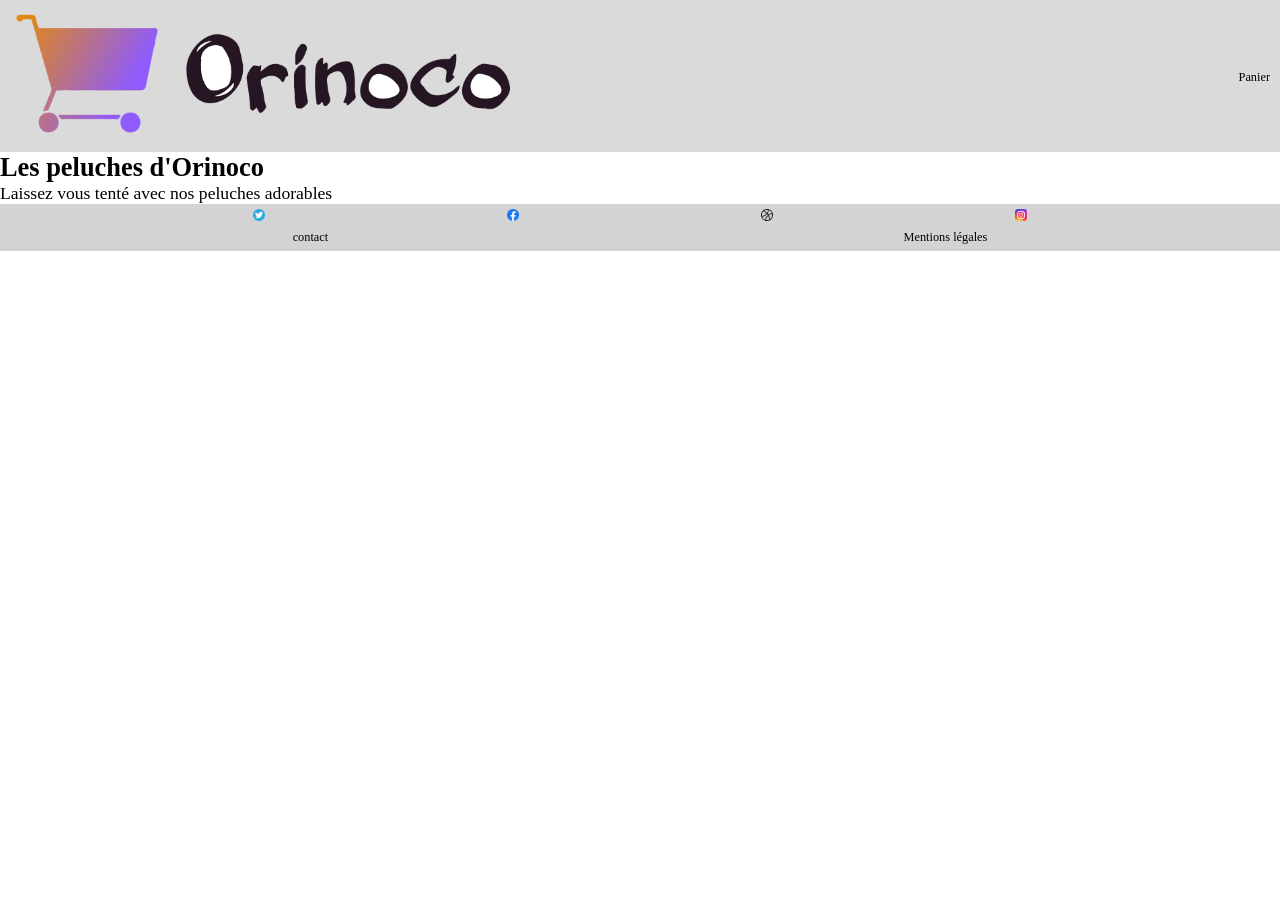
==== Front-End/index.html @ 4ac7d764 "added files" ====
<!DOCTYPE html>
<html lang="fr">
  <head>
    <meta charset="UTF-8" />
    <meta http-equiv="X-UA-Compatible" content="IE=edge" />
    <meta name="viewport" content="width=device-width, initial-scale=1.0" />
    <title>Orinco</title>
    <link rel="stylesheet" href="sass/styles.css" />
    <meta name="title" content="Accueil - Orinoco" />
    <meta
      name="description"
      content="Orinoco est un site e-commerce à thème."
    />
    <script src="JavaScript/index.js" defer></script>
  </head>
  <body>
    <!-- Header-->
    <header>
      <div class="logo-picture">
        <img
          src="ressources/images/logo.png"
          class="img-logo"
          alt="logo-orinco"
        />
      </div>
      <div class="shopping-cart">
        <a href="panier.html">Panier</a>
      </div>
    </header>
    <!--End Header-->
    <section class="products">
      <h1 class="title-products">Les peluches d'Orinoco</h1>
      <p class="info-products">
        Laissez vous tenté avec nos peluches adorables
      </p>
      <ul id="productsList" class="product-list">
        <div class="bg-oniPink animate-pulse h-80"></div>
        <div class="bg-oniPink animate-pulse h-80"></div>
        <div class="bg-oniPink animate-pulse h-80"></div>
        <div class="bg-oniPink animate-pulse h-80"></div>
        <div class="bg-oniPink animate-pulse h-80"></div>
        <div class="bg-oniPink animate-pulse h-80"></div>
      </ul>

      <template id="product">
        <li class="card-product">
          <a id="productLink" href="" class="link-products">
            <img id="productImage" class="product-image" src="" alt="" />

            <div class="product-informations">
              <h2 id="productName" class="name-product"></h2>
              <p id="productDescription" class="product-description"></p>
              <span id="productPrice" class="price"></span>
            </div>
          </a>
        </li>
      </template>
    </section>
    <footer>
      <div class="social">
        <a
          aria-label=" twitter "
          class="link-social"
          href=" https://twitter.com/ "
        >
          <img
            src=" ressources/images/twitter.jpg "
            class="social-logo"
            alt=" logo twitter "
          />
        </a>
        <a
          aria-label=" facebook "
          class="link-social"
          href=" https://www.facebook.com/ "
        >
          <img
            src=" ressources/images/fb.png "
            class="social-logo"
            alt=" logo facebook "
          />
        </a>
        <a
          aria-label=" dribble "
          class="link-social"
          href=" https://dribbble.com/ "
        >
          <img
            src=" ressources/images/dribble.png "
            class="social-logo"
            alt=" logo facebook "
          />
        </a>
        <a
          aria-label=" instagram "
          class="link-social"
          href=" https://www.instagram.com/ "
        >
          <img
            src=" ressources/images/instagram.png "
            class="social-logo"
            alt=" logo facebook "
          />
        </a>
      </div>
      <ul class="menu-footer">
        <li>
          <a href=" mailto:contact@orinoco.com "> contact </a>
        </li>
        <li>
          <a href=" mentions.html "> Mentions légales </a>
        </li>
      </ul>
    </footer>
  </body>
</html>
---- Front-End/sass/styles.css ----
header {
  display: flex;
  justify-content: space-between;
  padding: 10px;
  align-items: center;
  background: rgba(211, 211, 211, 0.836);
}
header > .logo-picture {
  width: 40%;
}
header > .logo-picture > .img-logo {
  width: 100%;
}

body {
  margin: 0;
  padding: 0;
  font-size: 1.1em;
  display: flex;
  flex-direction: column;
}

a {
  text-decoration: none;
  list-style-type: none;
  color: black;
  font-size: 0.7em;
}

li {
  text-decoration: none;
  list-style-type: none;
}

ul {
  padding: 0;
  margin: 0;
}

h1, h2, h3, p {
  margin: 0;
  padding: 0;
}

@media only screen and (max-width: 450px) {
  .products {
    display: flex;
    flex-direction: column;
    align-content: center;
    background-image: linear-gradient(#FF79DA, #9256dc);
    height: 750px;
  }
  .products > .title-products {
    text-align: center;
  }
  .products > .info-products {
    text-align: center;
  }
  .products > .product-list {
    display: flex;
    flex-direction: column;
    height: 85%;
    justify-content: space-around;
    align-items: center;
  }
  .products .card-product {
    width: 98%;
  }
  .products .product-image {
    height: 100%;
    width: 50%;
    object-fit: cover;
    border-radius: 0.9em 0 0 0.9em;
  }
  .products .link-products {
    display: flex;
    height: 100%;
    background: #9356dc;
    border-radius: 1em 1em 1em 1em;
    box-shadow: 0 0.3rem 1rem rgba(0, 0, 0, 0.3);
  }
  .products .product-informations {
    display: flex;
    flex-direction: column;
    align-items: center;
    color: white;
    padding: 5px;
    justify-content: space-around;
  }
  .products .product-informations > .product-description {
    font-size: 0.6em;
    text-align: justify;
  }
  .products .product-informations > .name-product {
    font-size: 1.1em;
  }
  .products .product-informations > .price {
    font-weight: bolder;
    font-size: 0.8em;
  }
}
footer {
  display: flex;
  flex-direction: column;
  padding: 5px;
  background: lightgrey;
}
footer > .social {
  display: flex;
  justify-content: space-around;
  width: 80%;
  margin: auto;
}
footer > .social .social-logo {
  width: 1em;
}
footer > .menu-footer {
  display: flex;
  justify-content: space-around;
}

/*# sourceMappingURL=styles.css.map */
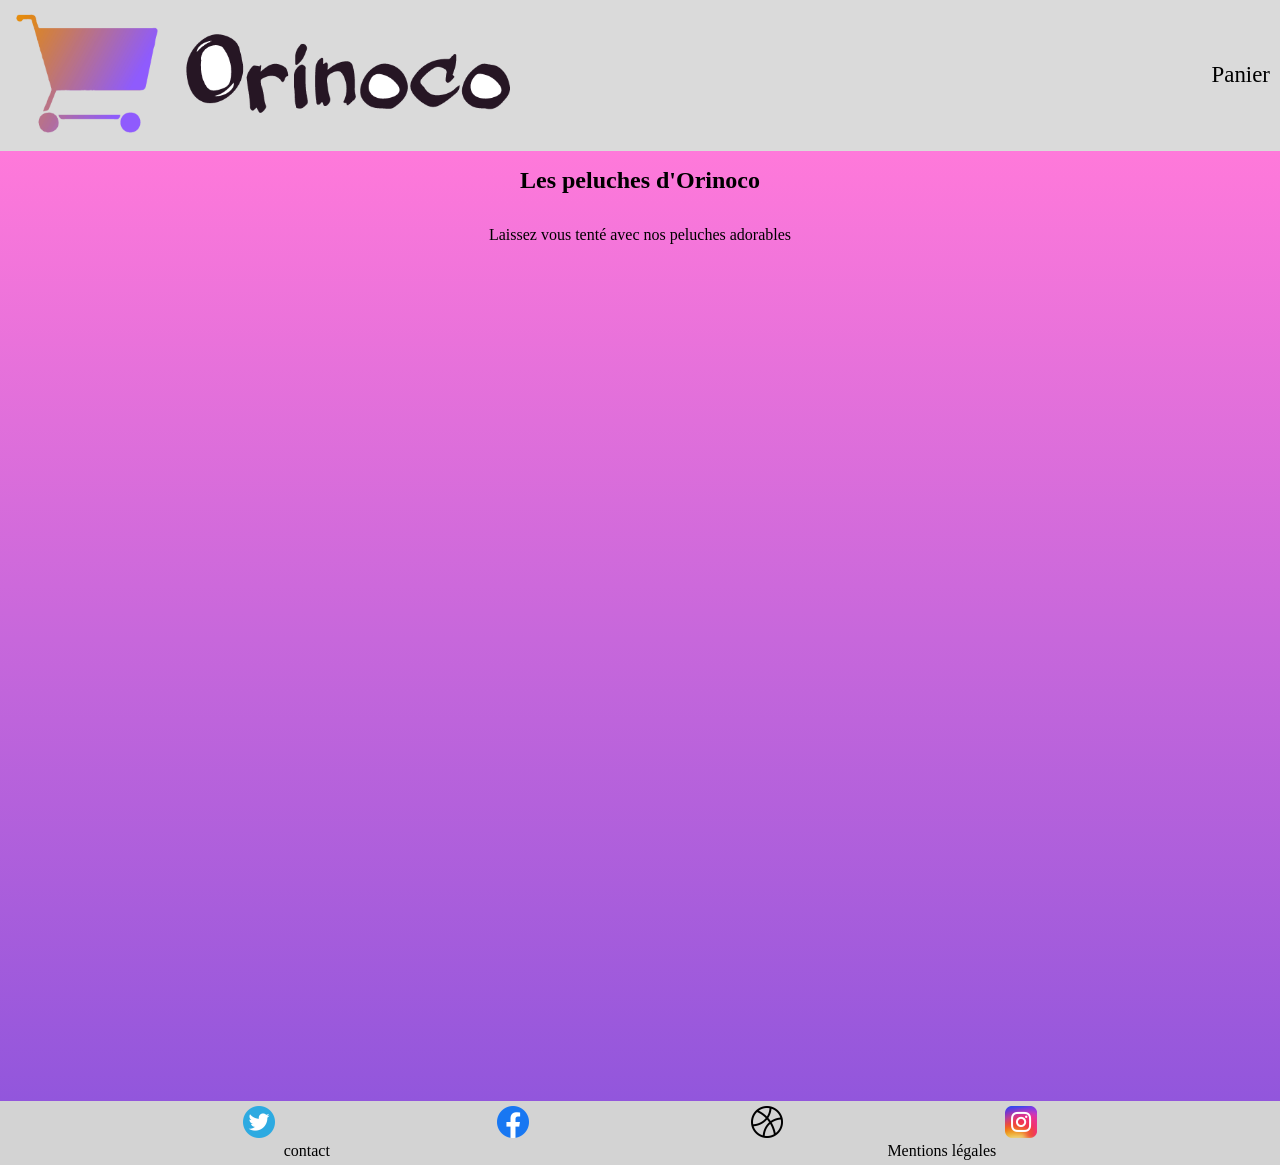
==== commit daf4d13b: "ede" ====
--- a/Front-End/index.html
+++ b/Front-End/index.html
@@ -55,6 +55,8 @@
           </a>
         </li>
       </template>
+
+      
     </section>
     <footer>
       <div class="social">
@@ -88,7 +90,7 @@
           <img
             src=" ressources/images/dribble.png "
             class="social-logo"
-            alt=" logo facebook "
+            alt=" logo dribble "
           />
         </a>
         <a
@@ -99,7 +101,7 @@
           <img
             src=" ressources/images/instagram.png "
             class="social-logo"
-            alt=" logo facebook "
+            alt=" logo instagram "
           />
         </a>
       </div>
--- a/Front-End/sass/styles.css
+++ b/Front-End/sass/styles.css
@@ -1,4 +1,5 @@
 header {
+  height: 10%;
   display: flex;
   justify-content: space-between;
   padding: 10px;
@@ -10,12 +11,17 @@
 }
 header > .logo-picture > .img-logo {
   width: 100%;
+}
+header > .shopping-cart {
+  font-size: 1.3em;
+}
+header > .link-accueil {
+  font-size: 1.3em;
 }
 
 body {
   margin: 0;
   padding: 0;
-  font-size: 1.1em;
   display: flex;
   flex-direction: column;
 }
@@ -24,7 +30,6 @@
   text-decoration: none;
   list-style-type: none;
   color: black;
-  font-size: 0.7em;
 }
 
 li {
@@ -43,6 +48,16 @@
 }
 
 @media only screen and (max-width: 450px) {
+  a {
+    font-size: 0.7em;
+  }
+}
+@media only screen and (min-width: 451px) {
+  a {
+    font-size: 1.1em;
+  }
+}
+@media only screen and (max-width: 450px) {
   .products {
     display: flex;
     flex-direction: column;
@@ -65,6 +80,7 @@
   }
   .products .card-product {
     width: 98%;
+    height: 18%;
   }
   .products .product-image {
     height: 100%;
@@ -75,7 +91,7 @@
   .products .link-products {
     display: flex;
     height: 100%;
-    background: #9356dc;
+    background: lightgrey;
     border-radius: 1em 1em 1em 1em;
     box-shadow: 0 0.3rem 1rem rgba(0, 0, 0, 0.3);
   }
@@ -83,20 +99,147 @@
     display: flex;
     flex-direction: column;
     align-items: center;
-    color: white;
+    color: black;
     padding: 5px;
     justify-content: space-around;
   }
   .products .product-informations > .product-description {
-    font-size: 0.6em;
+    font-size: 0.9em;
     text-align: justify;
+  }
+  .products .product-informations > .name-product {
+    font-size: 1.5em;
+  }
+  .products .product-informations > .price {
+    font-weight: bolder;
+    font-size: 1.1em;
+  }
+}
+@media only screen and (min-width: 451px) and (max-width: 581px) {
+  .products {
+    height: 1000px;
+  }
+}
+@media only screen and (min-width: 581px) and (max-width: 1024px) {
+  .products {
+    height: 1000px;
+  }
+  .products .card-product {
+    width: 45%;
+  }
+}
+@media only screen and (min-width: 451px) and (max-width: 1024px) {
+  .products {
+    background-image: linear-gradient(#FF79DA, #9256dc);
+    display: flex;
+    flex-direction: column;
+    align-items: center;
+  }
+  .products > .product-list {
+    height: 90%;
+    display: flex;
+    flex-wrap: wrap;
+    justify-content: space-around;
+    align-content: space-between;
+    margin-top: 30px;
+  }
+  .products .card-product {
+    width: 45%;
+    background: lightgrey;
+    border-radius: 1em 1em 1em 1em;
+    box-shadow: 0 0.3rem 1rem rgba(0, 0, 0, 0.3);
+    max-height: 285px;
+  }
+  .products .product-image {
+    width: 100%;
+    border-radius: 0.9em 0.9em 0 0;
+    /* object-fit: cover; */
+    height: 55%;
+  }
+  .products .link-products {
+    width: 100%;
+    height: 100%;
+  }
+  .products .product-informations {
+    height: 40%;
+    display: flex;
+    flex-direction: column;
+    align-items: center;
+    justify-content: space-around;
   }
   .products .product-informations > .name-product {
     font-size: 1.1em;
   }
+  .products .product-informations > .product-description {
+    text-align: justify;
+    font-size: 0.8em;
+    padding: 5px;
+  }
   .products .product-informations > .price {
     font-weight: bolder;
+    margin-bottom: 5px;
     font-size: 0.8em;
+  }
+}
+@media only screen and (min-width: 1025px) {
+  .products {
+    display: flex;
+    flex-direction: column;
+    align-items: center;
+    height: 950px;
+    background-image: linear-gradient(#FF79DA, #9256dc);
+    justify-content: space-around;
+  }
+  .products > .info-products {
+    width: 100%;
+    text-align: center;
+  }
+  .products > .product-list {
+    display: flex;
+    flex-wrap: wrap;
+    justify-content: space-around;
+    height: 85%;
+  }
+  .products > .product-list > .card-product {
+    height: 250px;
+    width: 30%;
+    background: lightgrey;
+    border-radius: 1em 1em 1em 1em;
+    box-shadow: 0 0.3rem 1rem rgba(0, 0, 0, 0.3);
+  }
+  .products > .product-list > .card-product > .link-products {
+    width: 100%;
+    height: 100%;
+  }
+  .products > .product-list > .card-product > .link-products > .product-image {
+    width: 100%;
+    height: 60%;
+    border-radius: 1em 1em 0 0;
+  }
+  .products > .product-list > .card-product > .link-products > .product-informations {
+    display: flex;
+    flex-direction: column;
+    align-items: center;
+  }
+  .products > .product-list > .card-product > .link-products > .product-informations > .name-product {
+    font-size: 1.1em;
+  }
+  .products > .product-list > .card-product > .link-products > .product-informations > .product-description {
+    text-align: center;
+    font-size: 0.8em;
+  }
+  .products > .product-list > .card-product > .link-products > .product-informations > .price {
+    font-weight: bolder;
+    font-size: 0.8em;
+  }
+}
+@media only screen and (min-width: 2000px) {
+  .card-product {
+    height: 350px !important;
+  }
+
+  .product-image {
+    height: 80% !important;
   }
 }
 footer {
@@ -112,11 +255,512 @@
   margin: auto;
 }
 footer > .social .social-logo {
-  width: 1em;
+  width: 2em;
 }
 footer > .menu-footer {
   display: flex;
   justify-content: space-around;
 }
+footer a {
+  font-size: 1em;
+}
+
+@media only screen and (max-width: 450px) {
+  .producte {
+    height: auto !important;
+    padding-bottom: 20px;
+    padding-top: 20px;
+  }
+  .producte .shop {
+    display: flex;
+    flex-wrap: wrap;
+    justify-content: space-around;
+    align-content: space-around;
+    height: 150px;
+    margin-top: 20px;
+  }
+  .producte .shop .color-choice {
+    border-radius: 2em;
+  }
+
+  .product-list {
+    margin-top: 15px;
+  }
+
+  .shop-button {
+    border-radius: 5rem;
+    height: 3rem;
+    width: 12em;
+    background-image: linear-gradient(#79ceff, #9256dc);
+    border: none;
+    color: white;
+    box-shadow: 0 0.3rem 1rem rgba(0, 0, 0, 0.3);
+    transition: all 0.3s;
+    display: flex;
+    align-items: center;
+    justify-content: center;
+  }
+}
+.shop-button {
+  border-radius: 5rem;
+  height: 3rem;
+  width: 12em;
+  background-image: linear-gradient(#79ceff, #9256dc);
+  border: none;
+  color: white;
+  box-shadow: 0 0.3rem 1rem rgba(0, 0, 0, 0.3);
+  transition: all 0.3s;
+  display: flex;
+  align-items: center;
+  justify-content: center;
+  cursor: pointer;
+}
+
+@media only screen and (min-width: 451px) and (max-width: 1024px) {
+  .producte {
+    height: 450px !important;
+  }
+  .producte .shop {
+    display: flex;
+    flex-wrap: wrap;
+    justify-content: space-around;
+    align-content: space-around;
+    height: 100px;
+    margin-top: 20px;
+  }
+  .producte .shop .color-choice {
+    display: flex;
+    align-self: center;
+  }
+  .producte .shop .quantity-label {
+    display: flex;
+    align-self: center;
+  }
+  .producte .quantity {
+    height: 2rem;
+    display: flex;
+    align-self: center;
+  }
+}
+@media only screen and (min-width: 1025px) {
+  .producte {
+    height: 750px !important;
+  }
+  .producte .card-product {
+    height: 350px !important;
+    width: 75% !important;
+  }
+  .producte .card-product .product-image {
+    height: 80% !important;
+  }
+  .producte .shop {
+    margin-top: 20px;
+    display: flex;
+    justify-content: space-around;
+    align-items: center;
+  }
+}
+.color-choice {
+  border-radius: 2em;
+  height: 2rem;
+}
+
+@media only screen and (min-width: 451px) {
+  .shop-button {
+    margin-top: 15px;
+    font-size: 1em;
+  }
+}
+.array-section {
+  display: flex;
+  flex-direction: column;
+  height: 600px;
+  justify-content: space-around;
+  background-image: linear-gradient(#FF79DA, #9256dc);
+}
+.array-section h1 {
+  text-align: center;
+}
+.array-section table {
+  border: 2px black solid;
+  border-collapse: collapse;
+  width: 100%;
+  background-color: lightgray;
+}
+.array-section table > thead {
+  border: 2px black solid;
+}
+.array-section table > thead > tr {
+  border: 2px black solid;
+}
+.array-section table > thead > tr > th {
+  border: 2px black solid;
+}
+
+.image-basket {
+  width: 60px;
+  height: 40px;
+}
+
+h3 {
+  font-size: 1em !important;
+}
+
+.div-image {
+  width: 60px;
+  height: 40px;
+}
+.div-image img {
+  width: 100%;
+  height: 100%;
+}
+
+.form-div {
+  display: none;
+}
+
+.form-active {
+  display: flex;
+  height: 45%;
+  flex-direction: column;
+}
+.form-active > h2 {
+  text-align: center;
+}
+
+.button {
+  display: flex;
+  justify-content: space-around;
+  margin: 15px;
+}
+
+.box {
+  text-align: center;
+}
+
+tr li {
+  text-align: center;
+}
+tr .contenair {
+  border: 2px solid black;
+}
+
+.text-information {
+  text-align: center;
+}
+.text-information > p {
+  display: flex;
+  flex-direction: column;
+  align-items: center;
+}
+
+.return {
+  margin-top: 15px;
+  border-radius: 5rem;
+  height: 3rem;
+  width: 12em;
+  background-image: linear-gradient(#79ceff, #9256dc);
+  border: none;
+  color: white;
+  box-shadow: 0 0.3rem 1rem rgba(0, 0, 0, 0.3);
+  transition: all 0.3s;
+  display: flex;
+  align-items: center;
+  justify-content: center;
+  cursor: pointer;
+}
+.return > a {
+  color: white;
+  font-size: 1em;
+}
+
+@media only screen and (max-width: 450px) {
+  .array-section {
+    height: 600px;
+    justify-content: space-around;
+  }
+
+  .form {
+    display: flex;
+    flex-direction: column;
+    justify-content: space-around;
+  }
+
+  .form-informations {
+    display: flex;
+    flex-direction: column;
+    align-items: center;
+  }
+  .form-informations > a {
+    margin-top: 15px;
+  }
+}
+.form-informations {
+  display: flex;
+  flex-direction: column;
+  align-items: center;
+}
+.form-informations > a {
+  margin-top: 15px;
+}
+
+@media only screen and (min-width: 450px) {
+  th {
+    font-size: 1.8em;
+  }
+
+  tr li {
+    font-size: 1.4em;
+  }
+}
+@media only screen and (max-width: 450px) {
+  .form-class {
+    width: 100%;
+    display: flex;
+    flex-wrap: wrap;
+    justify-content: center;
+    align-content: space-around;
+    height: 100%;
+  }
+  .form-class > .contenair-color {
+    justify-content: center;
+    width: 90%;
+    display: flex;
+    align-items: center;
+  }
+  .form-class > .contenair-color > .color {
+    margin-right: 10px;
+  }
+  .form-class > .contenair-quantity {
+    width: 100%;
+    display: flex;
+    justify-content: center;
+    align-items: center;
+  }
+  .form-class > .contenair-quantity > .quantity-label {
+    margin-right: 10px;
+  }
+  .form-class > .contenair-quantity > .quantity {
+    border-radius: 2em;
+  }
+  .form-class > .contenair-check {
+    width: 100%;
+    margin: 10px;
+    display: flex;
+    justify-content: center;
+    align-items: center;
+  }
+}
+.answer-yes {
+  margin-left: 10px;
+  font-size: 1em;
+}
+
+.answer-no {
+  margin-left: 10px;
+  font-size: 1em;
+}
+
+.bought {
+  text-align: center;
+}
+
+.product-teddy {
+  height: auto !important;
+  padding-bottom: 20px;
+  padding-top: 20px;
+  display: flex;
+  flex-direction: column;
+  align-content: center;
+  background-image: linear-gradient(#FF79DA, #9256dc);
+  height: 750px;
+}
+.product-teddy > .title-products {
+  text-align: center;
+}
+.product-teddy > .info-products {
+  text-align: center;
+}
+.product-teddy > .product-list {
+  display: flex;
+  flex-direction: column;
+  height: 85%;
+  justify-content: space-around;
+  align-items: center;
+  margin-top: 15px;
+}
+.product-teddy > .product-list > .card-product {
+  width: 98%;
+  height: 18%;
+}
+.product-teddy > .product-list > .card-product > .link-products {
+  display: flex;
+  height: 100%;
+  background: lightgrey;
+  border-radius: 1em 1em 1em 1em;
+  box-shadow: 0 0.3rem 1rem rgba(0, 0, 0, 0.3);
+}
+.product-teddy > .product-list > .card-product > .link-products > .product-image {
+  object-fit: cover;
+}
+.product-teddy > .product-list > .card-product > .link-products > .product-informations {
+  display: flex;
+  flex-direction: column;
+  align-items: center;
+  color: black;
+  padding: 5px;
+  justify-content: space-around;
+}
+.product-teddy > .product-list > .card-product > .link-products > .product-informations > .price {
+  font-weight: bolder;
+}
+.product-teddy > .shop {
+  display: flex;
+  flex-wrap: wrap;
+  justify-content: space-around;
+  align-content: space-around;
+  height: 150px;
+  margin-top: 20px;
+}
+.product-teddy > .bought {
+  margin-top: 15px;
+  text-align: center;
+  display: flex;
+  flex-direction: column;
+  align-items: center;
+}
+
+.answer {
+  font-size: 1.5em;
+  display: flex;
+  justify-content: space-between;
+  width: 30%;
+}
+
+@media only screen and (max-width: 450px) {
+  .product-image {
+    width: 50%;
+    border-radius: 0.9em 0 0 0.9em;
+  }
+
+  .name-product {
+    font-size: 1.5em;
+  }
+
+  .product-description {
+    font-size: 0.9em;
+    text-align: justify;
+  }
+
+  .price {
+    font-size: 0.9em;
+  }
+}
+@media only screen and (min-width: 451px) and (max-width: 1023px) {
+  .product-teddy .link-products {
+    flex-direction: column;
+  }
+  .product-teddy .product-image {
+    border-radius: 1em 1em 0 0;
+  }
+  .product-teddy .name-product {
+    font-size: 2em;
+  }
+  .product-teddy .product-description {
+    font-size: 1.5em;
+    text-align: center;
+  }
+  .product-teddy .price {
+    font-size: 1.8em;
+  }
+}
+@media only screen and (min-width: 1024px) {
+  .product-teddy .product-image {
+    width: 50%;
+    border-radius: 0 1em 1em 0;
+  }
+  .product-teddy .link-products {
+    flex-direction: row-reverse;
+  }
+  .product-teddy .product-description {
+    text-align: center;
+    font-size: 2em;
+  }
+  .product-teddy .name-product {
+    font-size: 2.5em;
+  }
+  .product-teddy .price {
+    font-size: 2.3em;
+  }
+}
+.confirmation {
+  background-image: linear-gradient(#FF79DA, #9256dc);
+  height: 600px;
+  display: flex;
+  flex-direction: column;
+  justify-content: center;
+  align-items: center;
+}
+.confirmation > p {
+  text-align: center;
+}
+
+@media only screen and (max-width: 450px) {
+  .confirmation > h2 {
+    font-size: 0.9em;
+  }
+  .confirmation > p {
+    font-size: 0.8em;
+  }
+}
+@media only screen and (min-width: 451px) {
+  .confirmation > h2 {
+    font-size: 1em;
+  }
+  .confirmation > p {
+    font-size: 0.9em;
+  }
+}
+.contenair-article {
+  background-image: linear-gradient(#FF79DA, #9256dc);
+  display: flex;
+  flex-direction: column;
+  justify-content: space-around;
+}
+.contenair-article > .introduction {
+  display: flex;
+  flex-direction: column;
+  align-items: center;
+}
+.contenair-article > .introduction > p {
+  text-align: center;
+}
+.contenair-article > .article {
+  display: flex;
+  flex-direction: column;
+  align-items: center;
+}
+.contenair-article > .article > p {
+  text-align: center;
+}
+
+@media only screen and (max-width: 550px) {
+  .contenair-article {
+    height: 1500px;
+  }
+}
+@media only screen and (min-width: 550px) {
+  .contenair-article {
+    height: 1000px;
+  }
+}
+.animations-button:hover {
+  transform: scale(1.2);
+}
+
+.animations-button {
+  transition: all 0.5s ease-in-out;
+  cursor: pointer;
+}
 
 /*# sourceMappingURL=styles.css.map */
